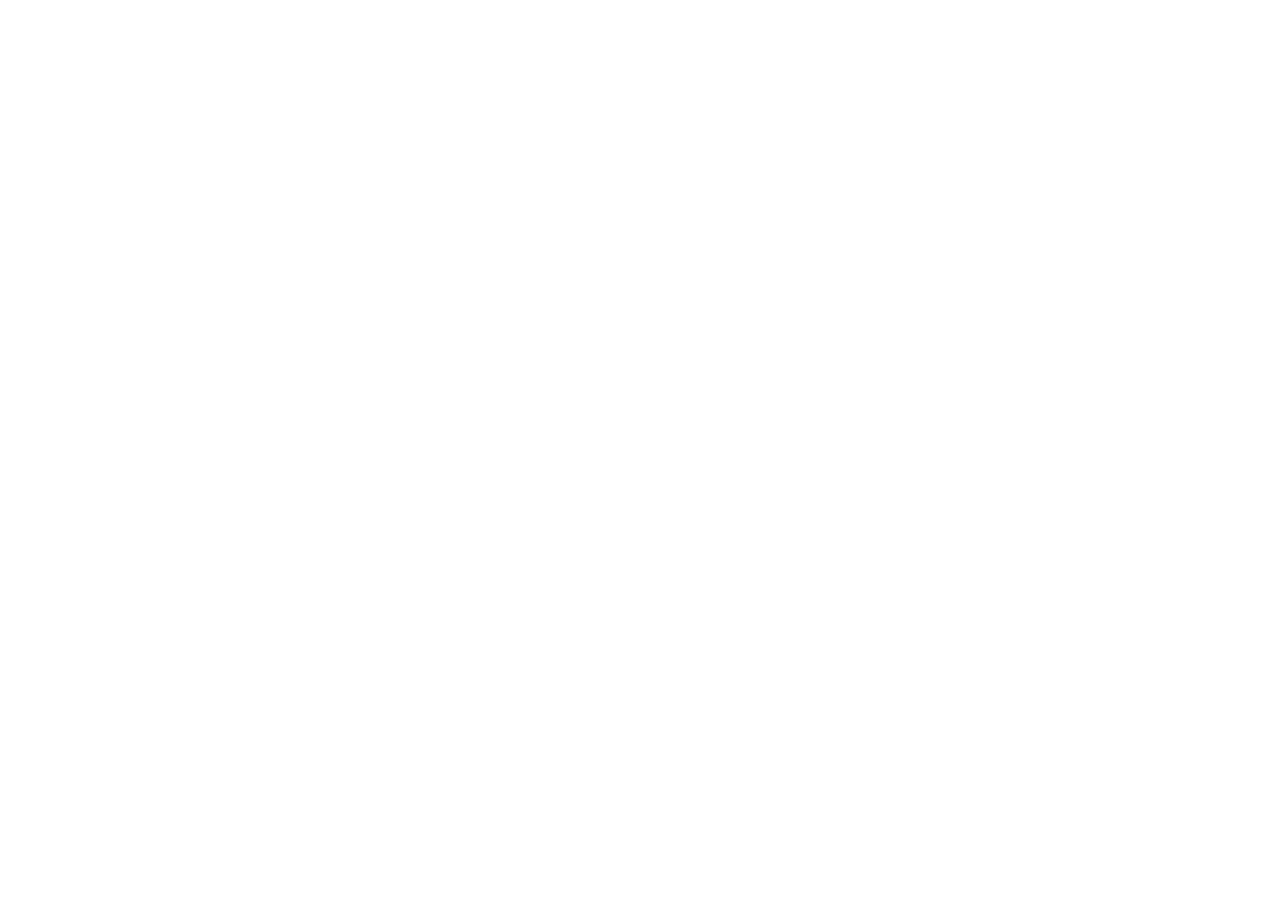
==== index.html @ bf8651a6 "primeiro commit" ====
<!DOCTYPE html>
<html lang="pt-br">
<head>
    <meta charset="UTF-8">
    <meta name="viewport" content="width=device-width, initial-scale=1.0">
    <link rel="stylesheet" href="assets/css/global.css">
    <title>Portfólio - Gerson Junior</title>
</head>
<body>
    <header>

    </header>

    <main>
        <section>

        </section>

        <section>

        </section>

        <section>
            
        </section>
    </main>

    <footer>

    </footer>
</body>
</html>
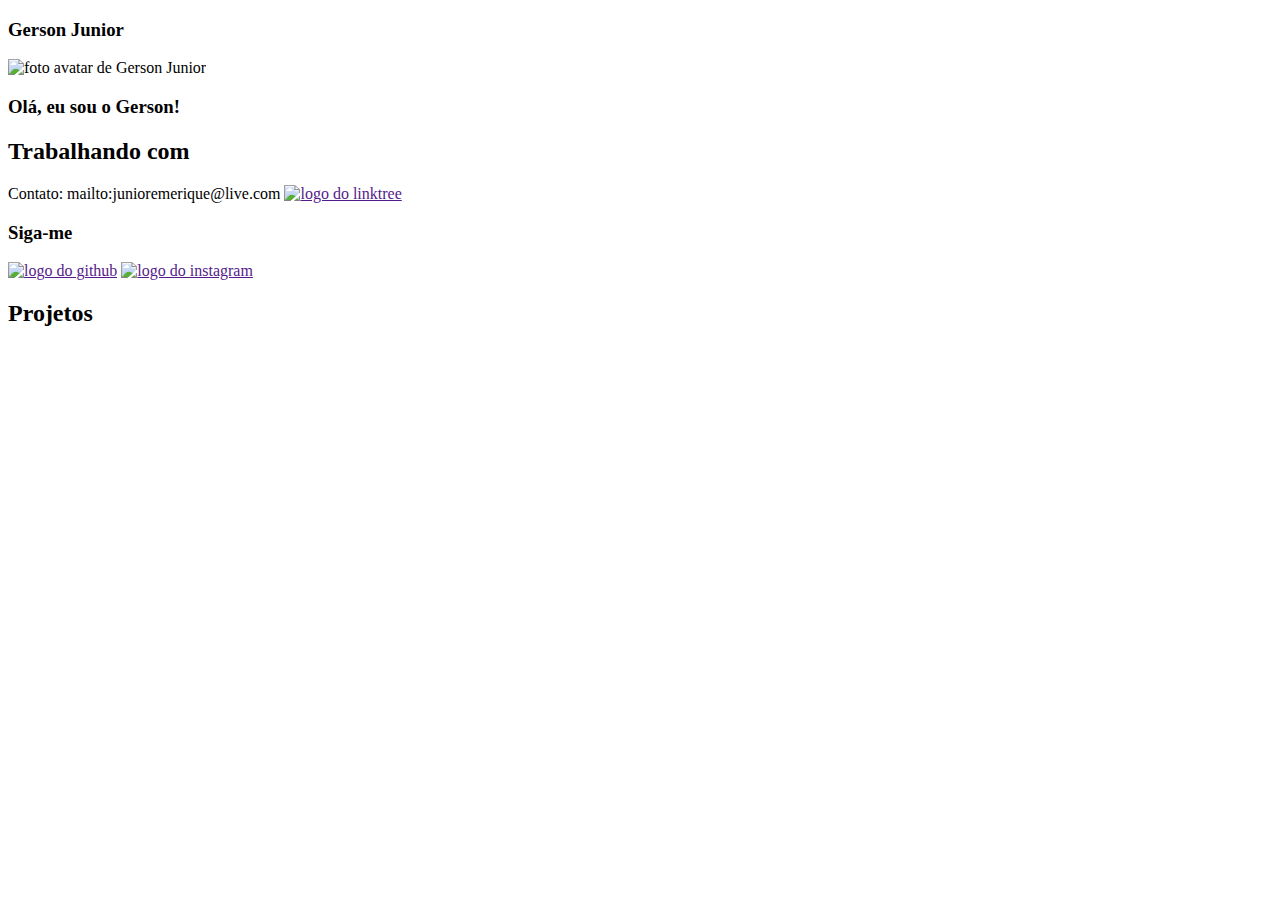
==== commit 1e66d905: "adição dos arquivos de outro portfólio que estava sendo planejado" ====
--- a/index.html
+++ b/index.html
@@ -8,20 +8,41 @@
 </head>
 <body>
     <header>
-
+        <h3>Gerson Junior</h3>
+        <img src="" alt="foto avatar de Gerson Junior"></img>
     </header>
 
     <main>
+        <section>
+
+            <article>
+                <h3>Olá, eu sou o Gerson!</h3>
+                <h2>Trabalhando com </h2>
+            </article>
+
+            <p>Contato: mailto:junioremerique@live.com
+                <a href="" target="_blank"><img src="" alt="logo do linktree"></a>
+            </p>
+
+            <div>
+                <h3>Siga-me</h3>
+                <a href="" target="_blank"><img src="" alt="logo do github"></a>
+                <a href="" target="_blank"><img src="" alt="logo do instagram"></a>
+            </div>
+        </section>
+
+        <h2>Projetos</h2>
+
+        <div>
+
+        </div>
+
         <section>
 
         </section>
 
         <section>
 
-        </section>
-
-        <section>
-            
         </section>
     </main>
 
